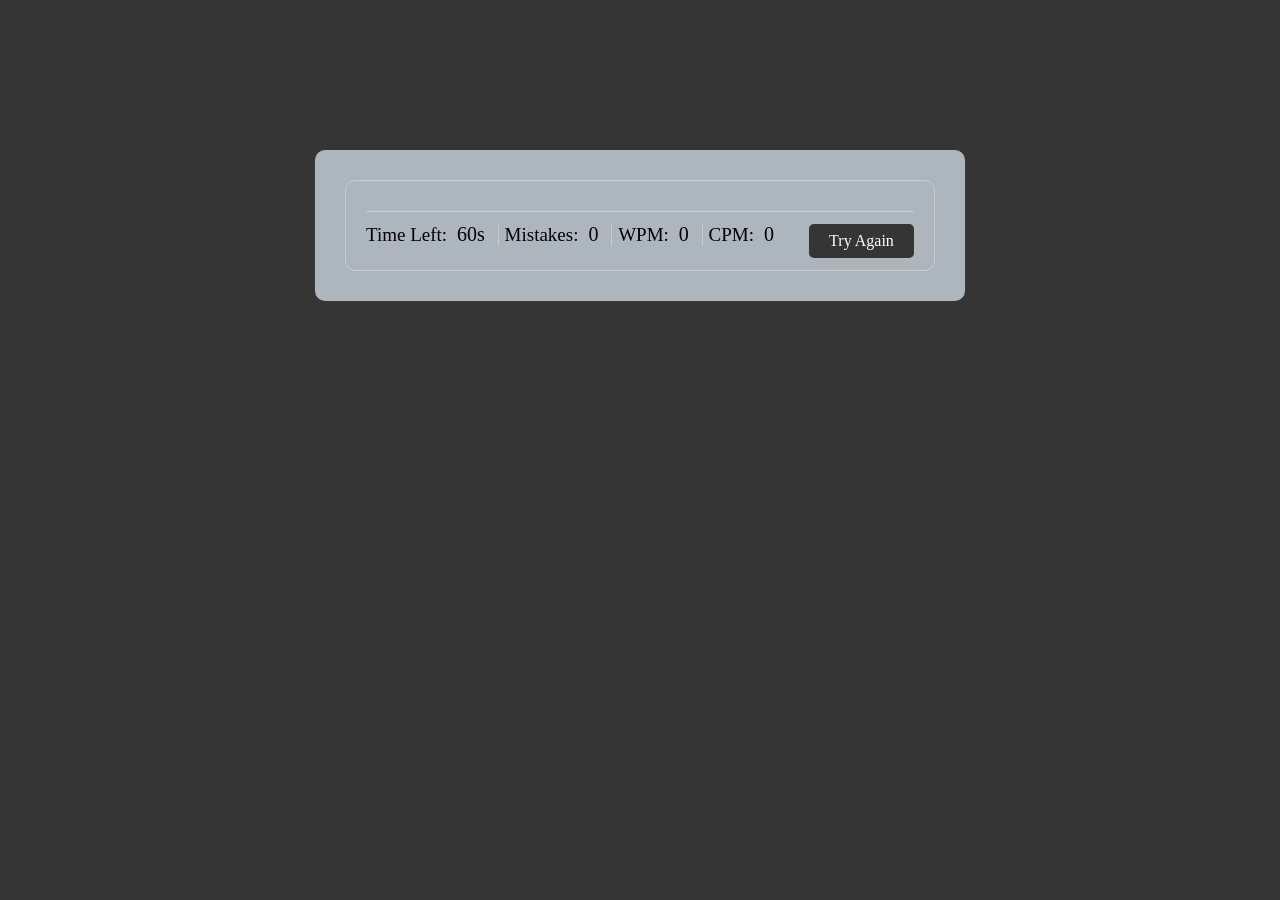
==== index.html @ 4dc06771 "Add files via upload" ====
<!DOCTYPE html>
<html lang="en">
<head>
    <meta charset="UTF-8">
    <meta name="viewport" content="width=device-width, initial-scale=1.0">
    <link rel="stylesheet" href="style.css">
    <title>Document</title>

</head>

<body>
    <div class="wrapper">
        <input type="text" class="input-field">
        <div class="content-box">
            <div class="typing-text">
                <p></p>
            </div>
            <div class="content">
                <ul class="result-details">
                    <li class="time">
                        <p>Time Left: </p>
                        <span><b>60</b>s</span>
                    </li>
                    <li class="mistake">
                        <p>Mistakes:</p>
                        <span>0</span>
                    </li>
                    <li class="wpm">
                        <p>WPM:</p>
                        <span>0</span>
                    </li>
                    <li class="cpm">
                        <p>CPM:</p>
                        <span>0</span>
                    </li>
                </ul>
                <button>Try Again</button>
            </div>
        </div>
    </div>

    <script src="js/paragraph.js"></script>
    <script src="js/script.js"></script>
</body>
</html>
---- style.css ----
*{
    margin: 0;
    padding: 0;
    box-sizing: border-box;
    font-family: 'Times New Roman', Times, serif;
}

body{
    display: flex;
    align-items: center;
    justify-content: center;
    min-height: 50vh;
    background: #353535;
}

.wrapper{
    width: 650px;
    padding: 30px;
    background: #AdB5BD;
    border-radius: 10px;
}

.wrapper .input-field{
    z-index: -999;
    opacity: 0;
    position: absolute;
}
.wrapper .content-box{
    padding: 13px 20px 0;
    border-radius: 10px;
    border: 1px solid #ccc;
}

.content-box .typing-text{
    max-height: 180px;
    overflow-y: auto;
}

.typing-text::-webkit-scrollbar{
    width: 0;
}

.typing-text p{
    font-size: 18px;
    text-align: justify;
    letter-spacing: 1px;
    word-break: break-all;
}

.typing-text p span{
    position: relative;
}
.typing-text p span.correct{
    color: green;
}
.typing-text p span.incorrect{
    color: #cb3439;
    background: #ffc0cb;
    outline: 1px solid #fff;
    border-radius: 4px;
}

.typing-text p span.active{
    color: #ffb700;
}

.typing-text p span.active::before{
    content: "";
    position: absolute;
    left: 0;
    bottom: 0;
    height: 2px;
    width: 100%;
    opacity: 0;
    background: #ffb700;
    animation: blink 1s ease-in-out infinite;
}

@keyframes blink {
    50%{
        opacity: 1;
    }
}
.content-box .content{
    display: flex;
    margin-top: 17px;
    padding: 12px 0;
    border-top: 1px solid #ccc;
    justify-content: space-between;
}

.content button{
    border: none;
    outline: none;
    width: 105px;
    padding:8px 0;
    color: #fff;
    cursor: pointer;
    font-size: 16px;
    border-radius:5px; 
    background: #353535;
    transition: transform 0.3s ease;
}

.content button:active{
    transform: scale(0.97);
}
.content .result-details{
    display: flex;
    width: calc(100% - 140px);
    justify-content: space-between;
}

.result-details li{
    height: 22px;
    display: flex;
    list-style: none;
    align-items: center;
}

.result-details li:not(:first-child){
    padding-left: 6px;
    border-left:1px solid #ccc;
}

.result-details li p{
    font-size: 19px;
}

.result-details li span{
    display: block;
    font-size: 20px;
    margin-left: 10px;
}

.result-details li:not(:first-child) span{
    font-weight: 500px;
}
.result-details li b{
    font-weight: 500;
}
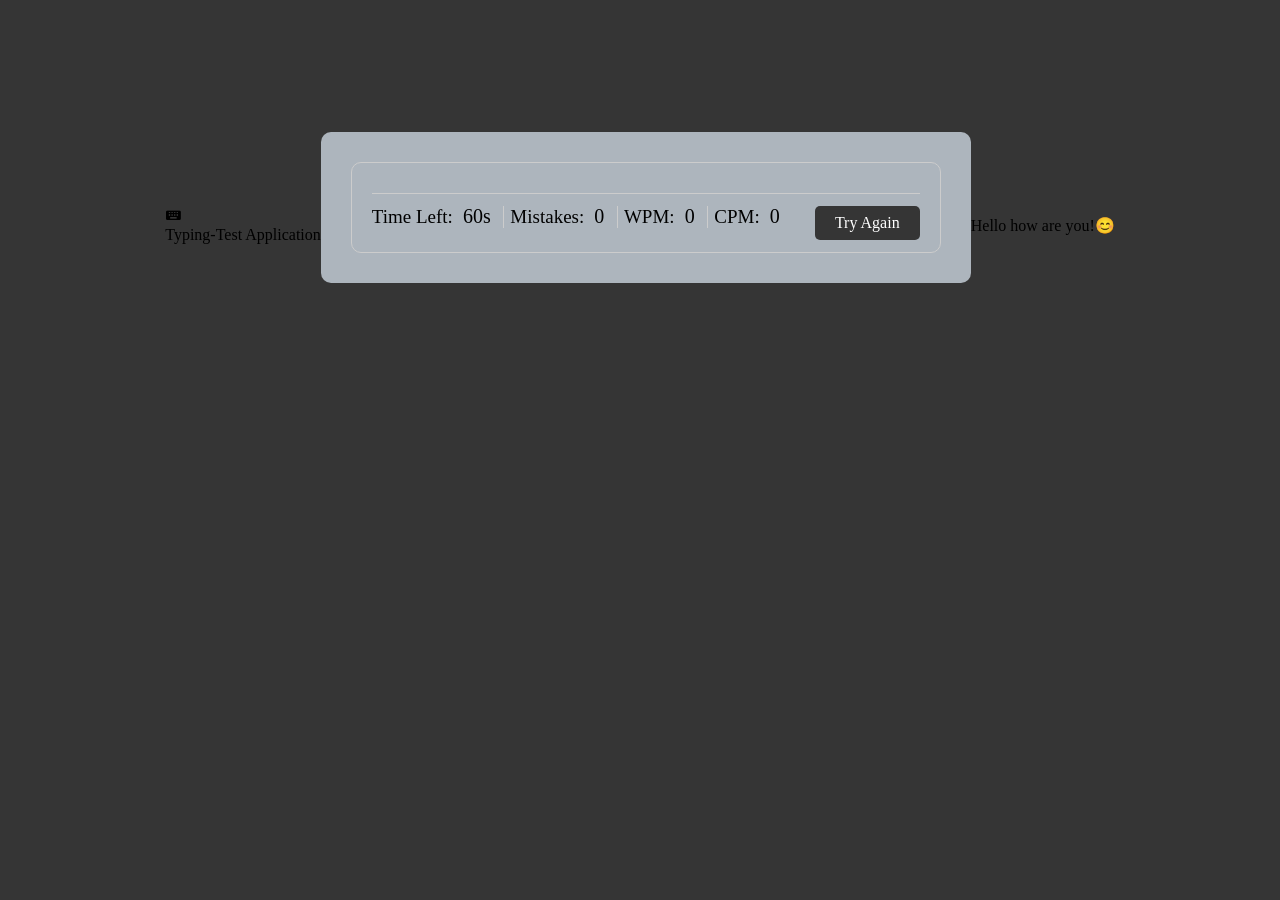
==== commit 993b3015: "Update index.html" ====
--- a/index.html
+++ b/index.html
@@ -4,11 +4,29 @@
     <meta charset="UTF-8">
     <meta name="viewport" content="width=device-width, initial-scale=1.0">
     <link rel="stylesheet" href="style.css">
-    <title>Document</title>
-
+    <link rel="icon" href="typing_test_logo.ico">
+    <title>Typing-Test</title>
+    <link
+      href="https://unpkg.com/boxicons@2.1.4/css/boxicons.min.css"
+      rel="stylesheet"
+    />
 </head>
 
 <body>
+    <header>
+        <div class="navbar">
+                
+                <div class="logo">
+                    <p id="log"><i class='bx bxs-keyboard'></i></p>
+                    <p id="head">   Typing-Test Application</p>
+                </div>
+            
+        </div>
+    </header>
+
+    <br><br>
+
+    <center>
     <div class="wrapper">
         <input type="text" class="input-field">
         <div class="content-box">
@@ -36,9 +54,19 @@
                 </ul>
                 <button>Try Again</button>
             </div>
+            
+            <div class="msg-container">
+                <p id="msg"><b></b></p>
+            </div>
         </div>
     </div>
+    <br><br>
+    </center>
 
+    <div class="type-result hide">
+        <p id="typed-result">Hello how are you!😊</p>
+    </div>
+    
     <script src="js/paragraph.js"></script>
     <script src="js/script.js"></script>
 </body>
